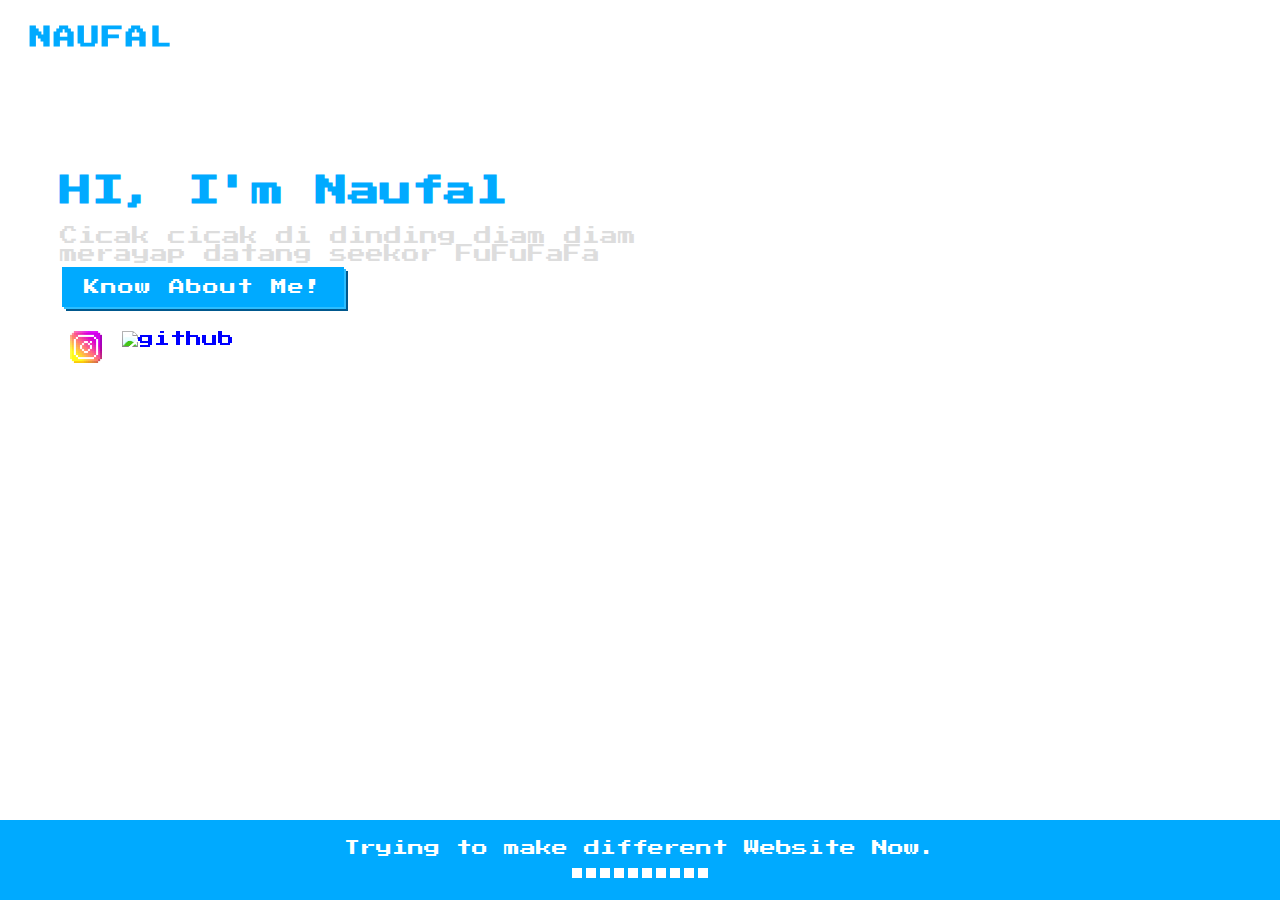
==== index.html @ 3433537b "init commit message" ====
<!DOCTYPE html>
<html lang="en">
<head>
    <meta charset="UTF-8">
    <meta name="viewport" content="width=device-width, initial-scale=1.0">
    <title>Pixel Portfolio</title>
    <link href="https://fonts.googleapis.com/css2?family=Press+Start+2P&display=swap" rel="stylesheet"> <!-- Font Pixel -->
</head>
    <link rel="stylesheet" href="style.css">
</head>
<body>
    <header>
        <h1>Naufal</h1>
        <nav>
            <a href="#">About</a>
            <a href="#">Projects</a>
        </nav>
    </header>

    <!-- Flex container for the intro and image -->
    <div class="intro-container">
        <div class="intro">
            <h2>HI, I'm Naufal</h2>
            <p>Cicak cicak di dinding diam diam merayap datang seekor FuFuFaFa</p>
            <button class="pixel-button" onclick="downloadCV()">Know About Me!</button>
            <div class="icons">
                <div>
                <a href="https://instagram.com/qua_lutfyx">
                <img src="./Assets/image-removebg-preview (1).png" alt="Instagram"></a>
            </div>
            <div>
            <a href="https://github.com/KazyaVX/">
                <img src="https://static-00.iconduck.com/assets.00/github-icon-2048x2048-4uclrgic.png" alt="github"></a>
            </div>
          </div>
        </div>

        <div id="line"></div>

        <!-- Image Column -->
        <div class="photo-container">
            <img src="./Assets/kobopix.png" alt="Foto Masuk" class="photo" id="photo">
        </div>
    </div>

    <footer>
        <h2></h2>
        <p>Trying to make different Website Now.</p>
        <div class="pixel-container">
            <!-- Menghasilkan beberapa pixel -->
            <div class="pixel"></div>
            <div class="pixel"></div>
            <div class="pixel"></div>
            <div class="pixel"></div>
            <div class="pixel"></div>
            <div class="pixel"></div>
            <div class="pixel"></div>
            <div class="pixel"></div>
            <div class="pixel"></div>
            <div class="pixel"></div>
        </div>
    </footer>

    <script src="script.js"></script>
</body>
</html>
---- style.css ----
*{
    margin: 0;
    padding: 0;
    box-sizing: border-box;
}

body {
    font-family: 'Press Start 2P', cursive; /* Font 8-bit */
    background: url('https://pa1.aminoapps.com/6823/2c7ab6ffbb5848ff289a3f2cb7d21072ef1edf9d_hq.gif') no-repeat center center fixed;
    background-size: cover; /* Ensures the gif covers the entire background */
    margin: 0;
    padding: 0;
    color: #fff; /* Text color remains white for readability */
}

/* Header Styling */
header {
    background-color: transparent; /* Semi-transparent Kobo blue */
    padding: 20px 30px; /* Adjust padding for better spacing */
    position: fixed; /* Stick the header to the top */
    width: 100%;
    top: 0;
    z-index: 1000;
    backdrop-filter: blur(6px); /* Blur effect */
    display: flex;
    justify-content: space-between; /* Space between title and nav */
    align-items: center;
}

/* Logo or Title in Header */
header h1 {
    color: #00aaff; /* Kobo blue */
    text-transform: uppercase;
    letter-spacing: 2px;
    font-size: 22px;
    margin: 0; /* Ensure no extra margin around title */
}

/* Navigation Menu */
nav {
    display: flex;
    gap: 20px; /* Add space between navigation links */
}

nav a {
    color: #fff;
    text-decoration: none;
    font-size: 16px;
    padding: 10px 15px; /* Padding for better clickability */
    border-radius: 0px; /* Rounded corners for smoother design */
    transition: background-color 0.3s ease, color 0.3s ease;
}

nav a:hover {
    background-color: white;
    color: red;
    transform: translateY(-4px);
    box-shadow: 0 4px 8px rgba(0, 0, 0, 0.2);
}
nav a.active {
    background-color: transparent; /* Darker blue for active page */
}

/* Adjust body to account for the fixed header */
body {
    padding-top: 80px; /* Add padding to prevent overlap with fixed header */
}

/* Flexbox container for intro and image */
.intro-container {
    display: flex;
    justify-content: space-between;
    align-items: center;
    padding: 50px 20px;
    max-width: 1200px;
    margin: 0 auto;
}

/* Introduction Section Aligned to Left */
.intro {
    text-align: left;
    max-width: 600px;
}

.intro h2 {
    font-size: 32px;
    color: #00aaff; /* Kobo blue */
    margin-bottom: 20px;
}

.intro p {
    font-size: 18px;
    color: #ddd;
}

.pixel-button {
    background-color: #00aaff; /* Warna latar belakang */
    color: white; /* Warna teks */
    padding: 10px 20px; /* Jarak dalam tombol */
    border: 2px solid #00aaff; /* Warna border */
    text-align: center; /* Rata tengah teks */
    text-decoration: none; /* Menghilangkan garis bawah */
    display: inline-block;
    font-size: 16px; /* Ukuran font */
    margin: 4px 2px; /* Margin antar tombol */
    cursor: pointer; /* Cursor jadi pointer saat hover */
    position: relative; /* Untuk pseudo-element */
    font-family: 'Press Start 2P', Courier, monospace; /* Font monospace untuk tampilan pixel */
    letter-spacing: 1px; /* Jarak antar huruf */
}

.pixel-button:hover {
    background-color: #0083d4; /* Warna latar belakang saat hover */
}

/* Menambahkan efek pixel */
.pixel-button:before,
.pixel-button:after {
    content: '';
    position: absolute;
    background: inherit;
    border: inherit;
    z-index: -1;
}

.pixel-button:before {
    top: 2px;
    left: 2px;
    width: calc(100% - 4px);
    height: calc(100% - 4px);
}

.pixel-button:after {
    top: 4px;
    left: 4px;
    width: calc(100% - 8px);
    height: calc(100% - 8px);
}

/* Sudut pixel */
.pixel-button {
    border-radius: 0; /* Menghilangkan sudut melengkung */
    box-shadow: 2px 2px 0 #2cbdff, 4px 4px 0 #00588d; /* Menambahkan efek bayangan pixel */
}
/* Icon Section */
.icons {
    margin-top: 20px;
    display: flex;
}

.icons img {
    width: 32px;
    height: 32px;
    margin: 0 10px;
    filter: contrast(150%);
}

/* Styling untuk garis (line) */
#line {
    width: 2px;
    height: 0; /* Garis dimulai dari 0 (tidak terlihat) */
    background-color: black;
    position: absolute;
    bottom: 0; /* Garis dimulai dari bawah */
    left: 50%;
    transform: translateX(-50%);
    transition: height 1s ease;
}

/* Animasi garis (line) */
.animate-line {
    height: 300px; /* Garis akan tumbuh hingga 300px ke atas */
}

#photo-container {
    position: absolute;
    bottom: 0; /* Gambar juga dimulai dari bawah */
    left: 50%;
    transform: translateX(-50%);
}

#photo {
    opacity: 0; /* Awalnya gambar tidak terlihat */
    transform: translateY(50px); /* Awalnya gambar berada di bawah garis */
    transition: opacity 1s ease, transform 1s ease; /* Transisi smooth */
}

/* Kelas show yang ditambahkan saat animasi dimulai */
#photo.show {
    opacity: 1; /* Gambar menjadi terlihat */
    transform: translateY(0); /* Gambar naik ke posisi aslinya */
}

footer {
    background-color: #00aaff; /* Warna latar belakang footer */
    color: white; /* Warna teks */
    padding: 20px; /* Jarak dalam footer */
    text-align: center; /* Rata tengah teks */
    position: fixed; /* Untuk efek pixel */
    overflow: hidden; /* Menghindari overflow */
    padding: 20px;
    bottom: 0;
    width: 100%;
}

footer:before,
footer:after {
    content: '';
    position: absolute;
    background: inherit; /* Menggunakan latar belakang yang sama */
    z-index: -1;
}

footer:before {
    top: 4px;
    left: 4px;
    width: calc(100% - 8px);
    height: calc(100% - 8px);
}

footer:after {
    top: 8px;
    left: 8px;
    width: calc(100% - 16px);
    height: calc(100% - 16px);
}

.pixel {
    display: inline-block;
    width: 10px; /* Ukuran pixel */
    height: 10px; /* Ukuran pixel */
    background-color: white; /* Warna pixel */
    margin: 2px; /* Jarak antar pixel */
}

.pixel-container {
    display: flex;
    justify-content: center;
    flex-wrap: wrap;
    margin-top: 10px;
}
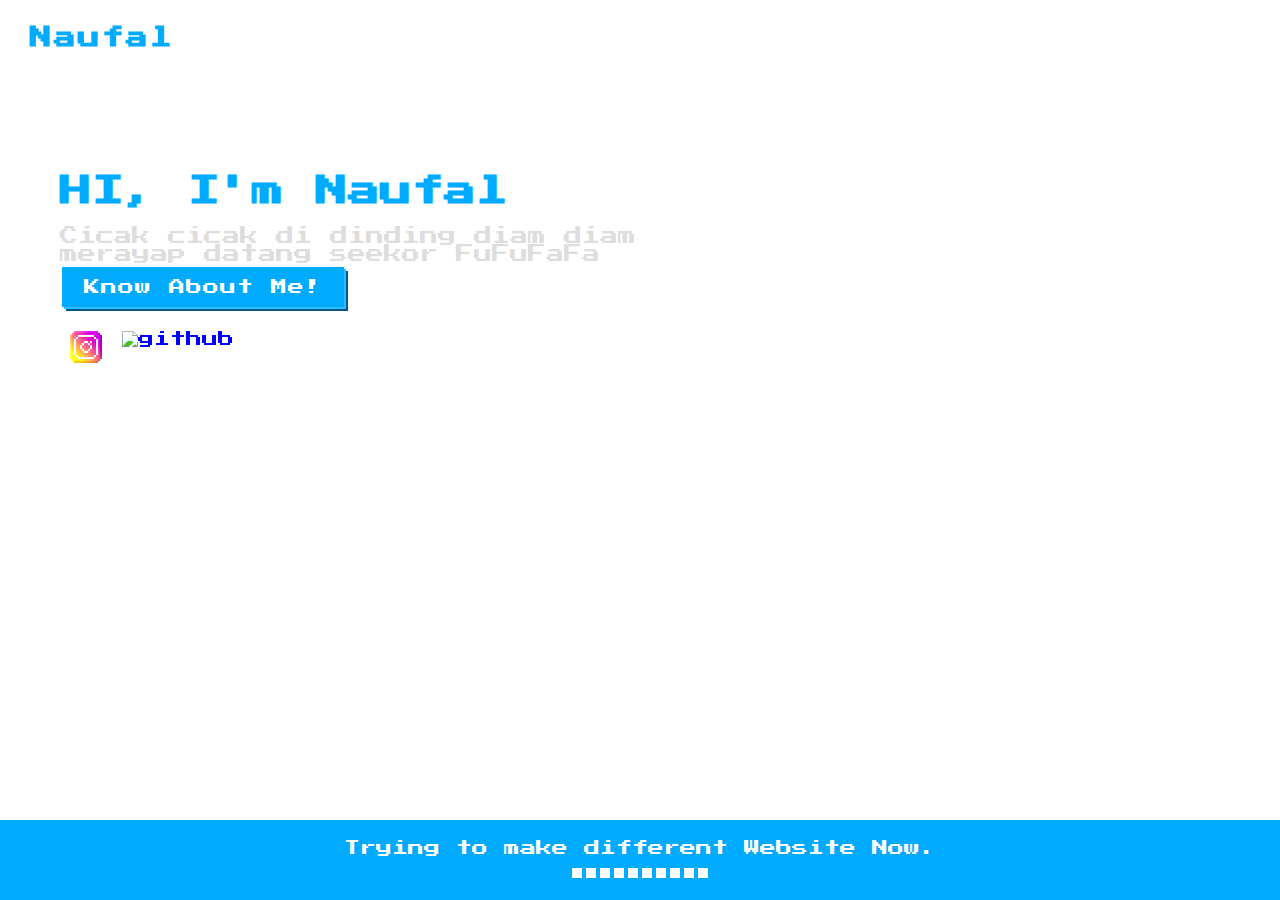
==== commit 71976aae: "Making the about and some fixed" ====
--- a/index.html
+++ b/index.html
@@ -12,7 +12,7 @@
     <header>
         <h1>Naufal</h1>
         <nav>
-            <a href="#">About</a>
+            <a href="./About.html">Experience</a>
             <a href="#">Projects</a>
         </nav>
     </header>
--- a/style.css
+++ b/style.css
@@ -30,7 +30,6 @@
 /* Logo or Title in Header */
 header h1 {
     color: #00aaff; /* Kobo blue */
-    text-transform: uppercase;
     letter-spacing: 2px;
     font-size: 22px;
     margin: 0; /* Ensure no extra margin around title */
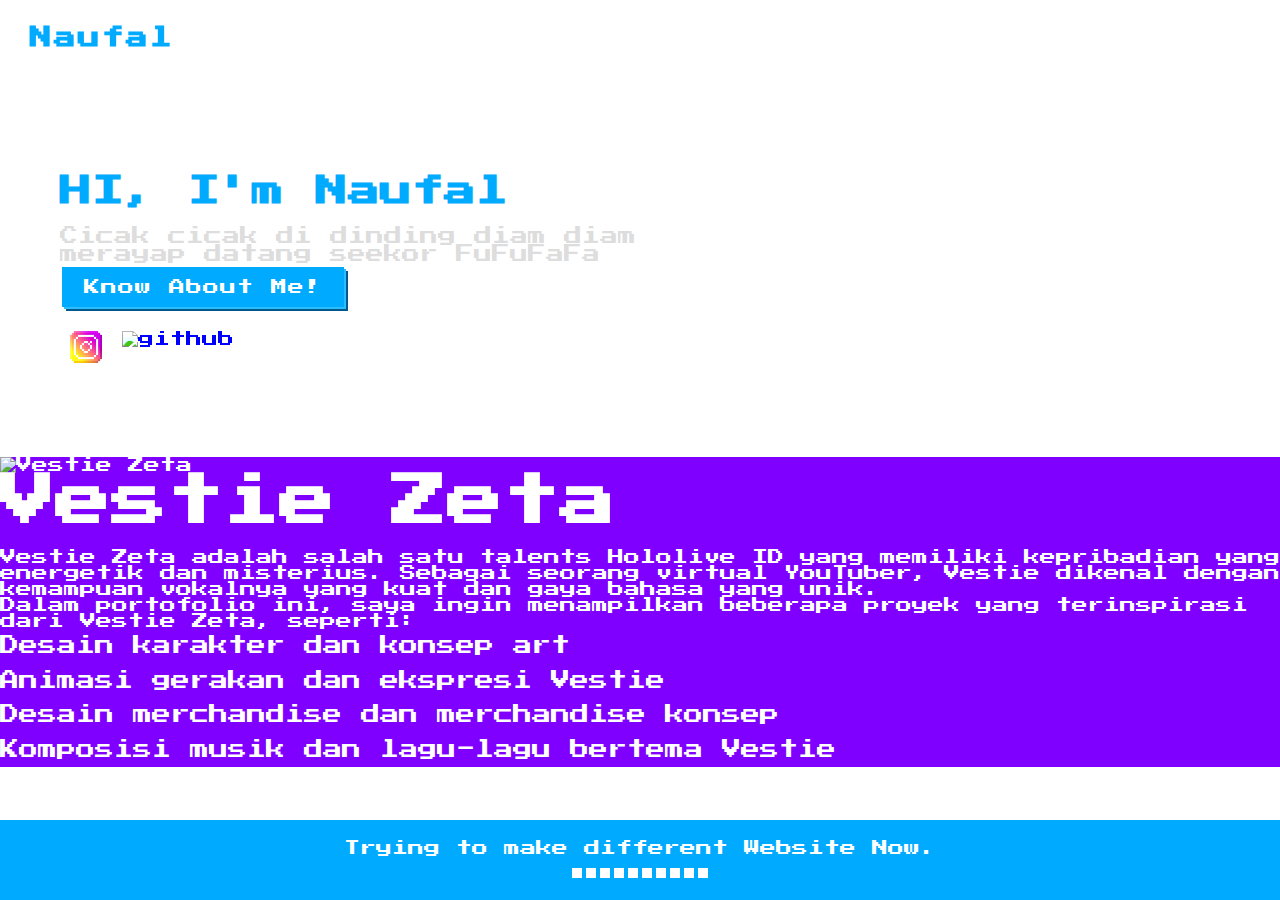
==== commit 46bb84df: "Memfix experience dan menambah bbrapa section" ====
--- a/index.html
+++ b/index.html
@@ -43,6 +43,24 @@
         </div>
     </div>
 
+    <!-- Section 2: Vestie Zeta -->
+<section class="experience-item vestie-section">
+    <div class="experience-content">
+        <img src="vestie_zeta.png" alt="Vestie Zeta">
+        <div class="experience-text">
+            <h2>Vestie Zeta</h2>
+            <p>Vestie Zeta adalah salah satu talents Hololive ID yang memiliki kepribadian yang energetik dan misterius. Sebagai seorang virtual YouTuber, Vestie dikenal dengan kemampuan vokalnya yang kuat dan gaya bahasa yang unik.</p>
+            <p>Dalam portofolio ini, saya ingin menampilkan beberapa proyek yang terinspirasi dari Vestie Zeta, seperti:</p>
+            <ul>
+                <li>Desain karakter dan konsep art</li>
+                <li>Animasi gerakan dan ekspresi Vestie</li>
+                <li>Desain merchandise dan merchandise konsep</li>
+                <li>Komposisi musik dan lagu-lagu bertema Vestie</li>
+            </ul>
+        </div>
+    </div>
+</section>
+
     <footer>
         <h2></h2>
         <p>Trying to make different Website Now.</p>
--- a/style.css
+++ b/style.css
@@ -21,7 +21,7 @@
     width: 100%;
     top: 0;
     z-index: 1000;
-    backdrop-filter: blur(6px); /* Blur effect */
+    backdrop-filter: blur(2px); /* Blur effect */
     display: flex;
     justify-content: space-between; /* Space between title and nav */
     align-items: center;
@@ -238,3 +238,31 @@
     flex-wrap: wrap;
     margin-top: 10px;
 }
+
+/* Section 2: Vestie Zeta */
+.experience-item.vestie-section {
+    background-color: #7f00ff; /* Warna ungu untuk tema Vestie Zeta */
+    color: #fff; /* Warna teks putih */
+}
+
+.vestie-section .experience-content {
+    align-items: center; /* Mengatur konten secara vertikal */
+}
+
+.vestie-section .experience-content img {
+    width: 200px; /* Ukuran gambar yang lebih besar */
+    height: auto;
+    margin-right: 40px; /* Jarak antara gambar dan teks */
+}
+
+.vestie-section h2 {
+    font-size: 3.5rem; /* Ukuran judul yang lebih besar */
+    margin-bottom: 20px;
+}
+
+.vestie-section ul {
+    list-style-type: none;
+    padding: 0;
+    font-size: 1.2rem;
+    line-height: 1.8;
+}
